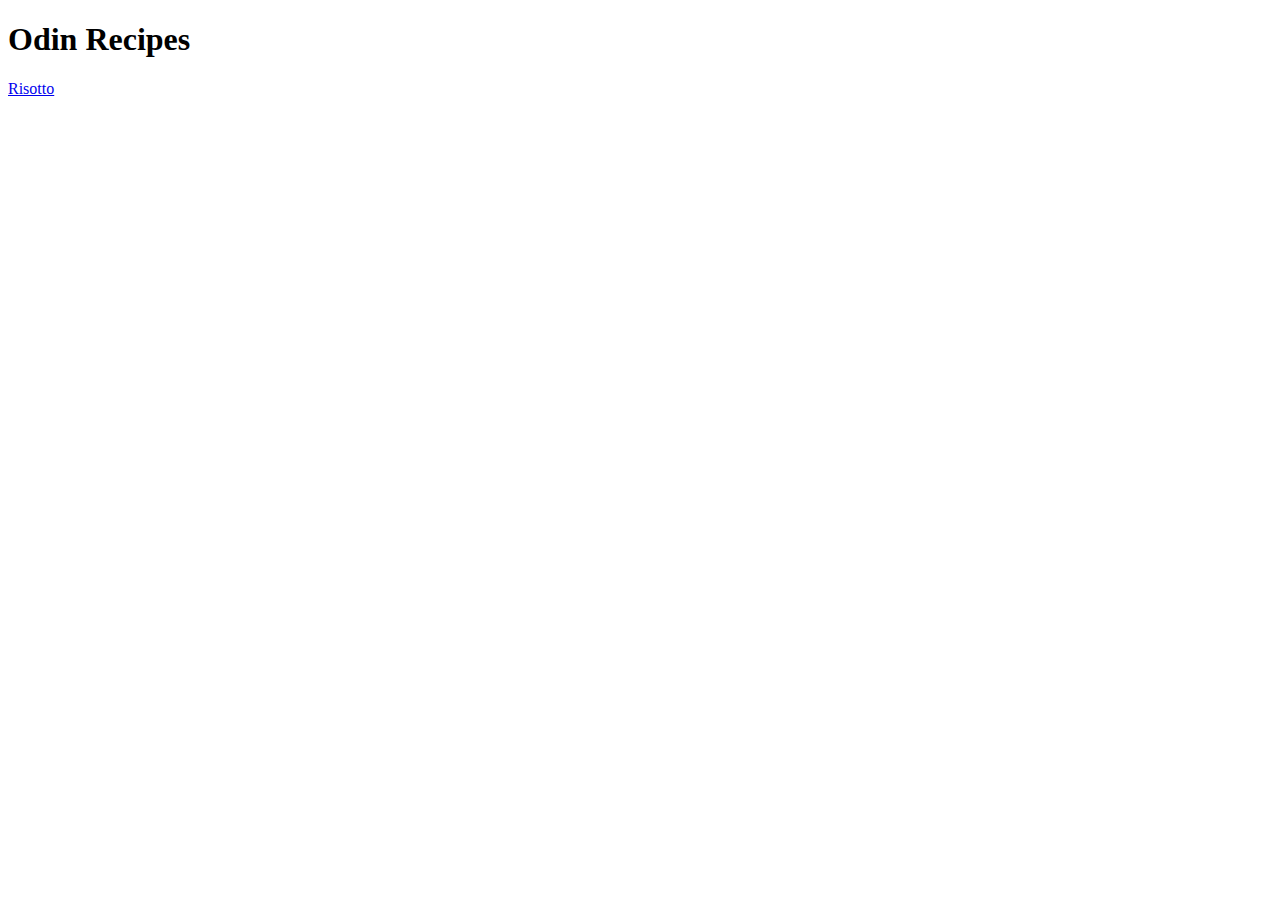
==== index.html @ 457339eb "Edit README.md file, add index.html and subpage" ====
<!DOCTYPE html> 
<html lang="EN">
    <head>
        <meta charset="UTF-8">
        <title>Odin Recipes </title>
    </head>

    <body>
        <h1>Odin Recipes</h1>
        <a href="./recipes/risotto.html">Risotto</a>     
    </body>

</html>
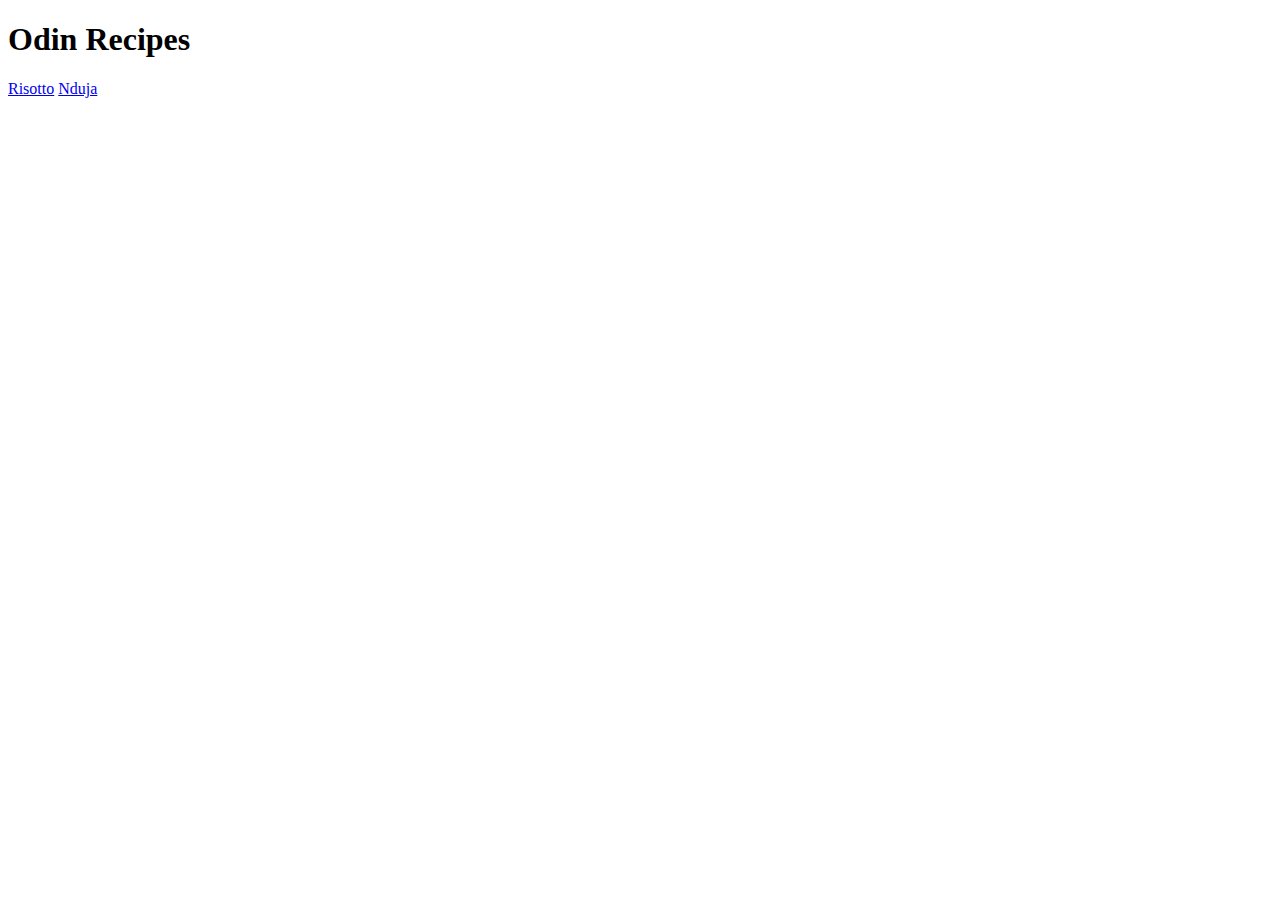
==== commit fe9a8408: "Add new "Nduja" webpage to the list" ====
--- a/index.html
+++ b/index.html
@@ -8,6 +8,7 @@
     <body>
         <h1>Odin Recipes</h1>
         <a href="./recipes/risotto.html">Risotto</a>     
+        <a href="./recipes/nduja.html">Nduja</a>
     </body>
 
 </html>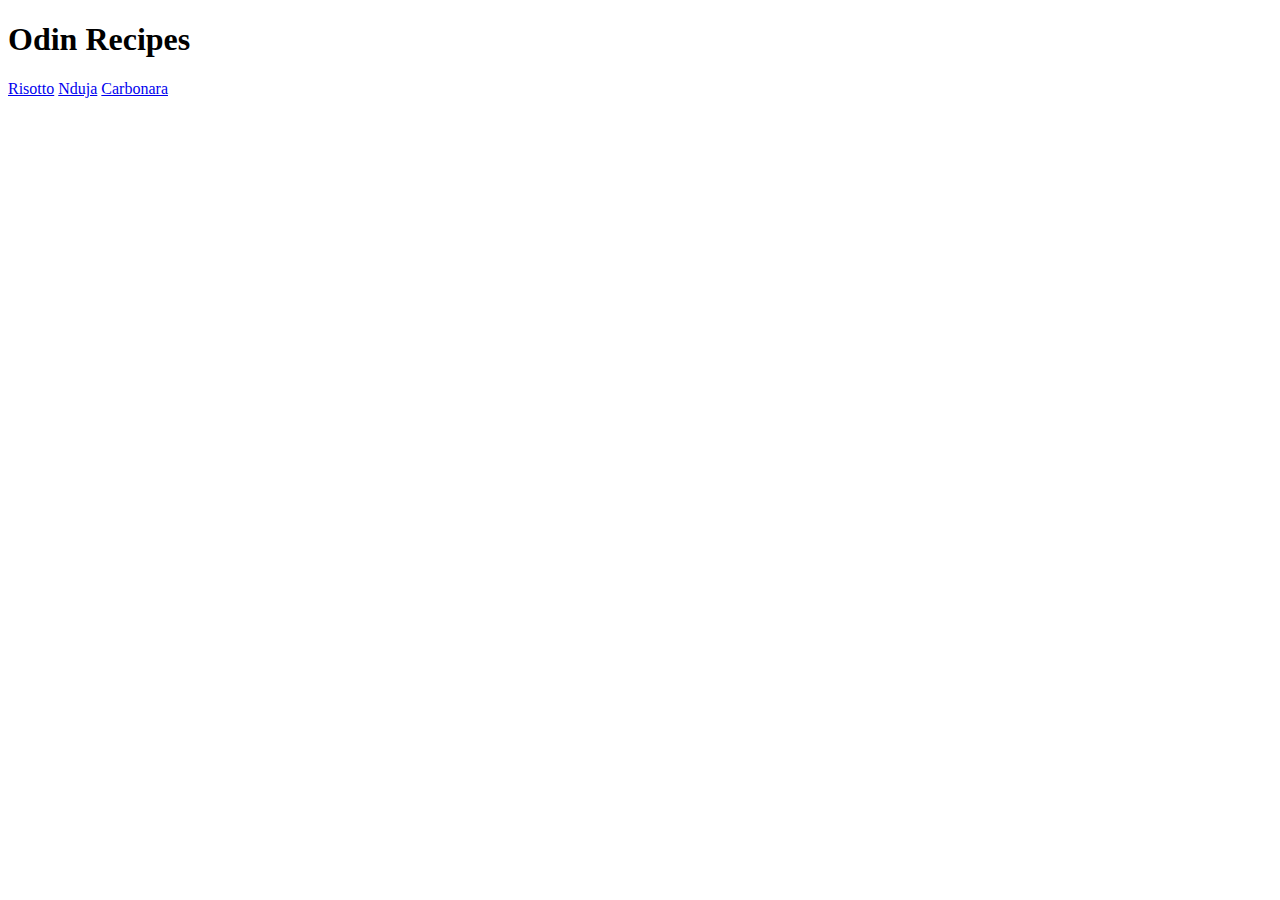
==== commit 72825208: "Add link to subpages" ====
--- a/index.html
+++ b/index.html
@@ -9,6 +9,7 @@
         <h1>Odin Recipes</h1>
         <a href="./recipes/risotto.html">Risotto</a>     
         <a href="./recipes/nduja.html">Nduja</a>
+        <a href="./recipes/carbonara.html">Carbonara</a>
     </body>
 
 </html>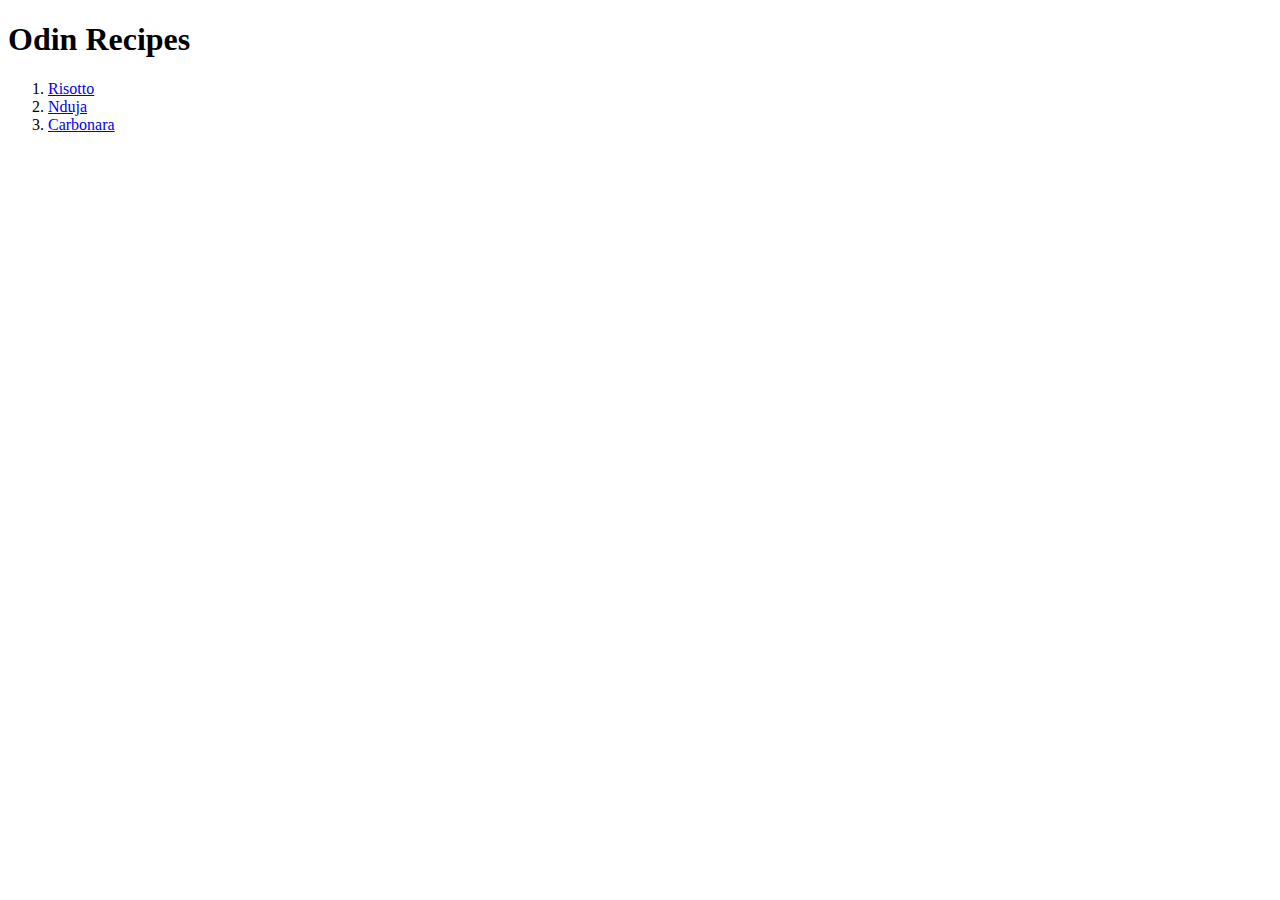
==== commit 9aaddbc2: "Add list style to the recipes" ====
--- a/index.html
+++ b/index.html
@@ -7,9 +7,12 @@
 
     <body>
         <h1>Odin Recipes</h1>
-        <a href="./recipes/risotto.html">Risotto</a>     
-        <a href="./recipes/nduja.html">Nduja</a>
-        <a href="./recipes/carbonara.html">Carbonara</a>
+            <ol>
+                <li><a href="./recipes/risotto.html">Risotto</a></li>     
+                <li><a href="./recipes/nduja.html">Nduja</a></li>
+                <li><a href="./recipes/carbonara.html">Carbonara</a></li>
+            </ol>
+        
     </body>
 
 </html>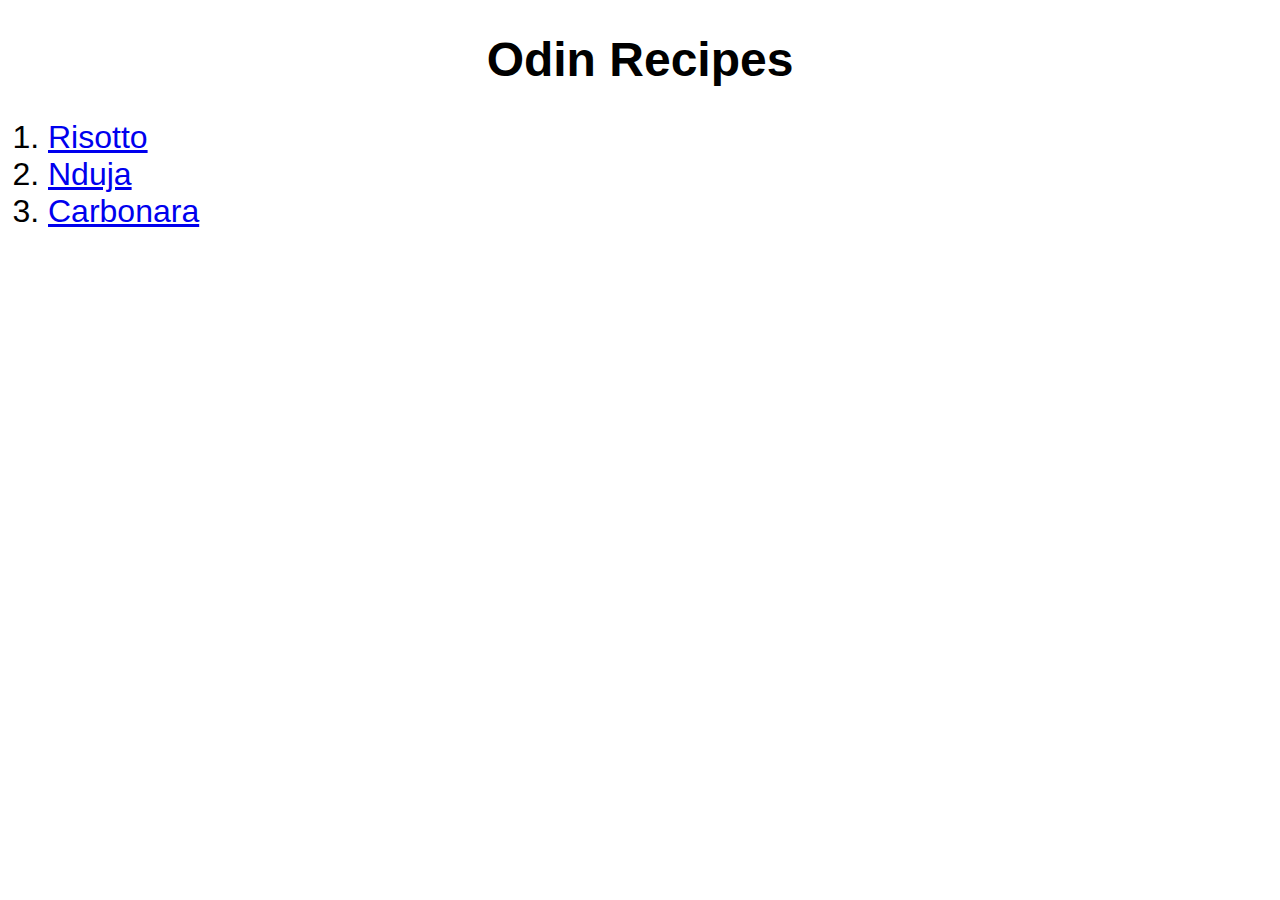
==== commit 037314c0: "Add CSS to HTML" ====
--- a/index.html
+++ b/index.html
@@ -3,11 +3,12 @@
     <head>
         <meta charset="UTF-8">
         <title>Odin Recipes </title>
+        <link rel="stylesheet" href="style.css">
     </head>
 
     <body>
         <h1>Odin Recipes</h1>
-            <ol>
+            <ol class="list">
                 <li><a href="./recipes/risotto.html">Risotto</a></li>     
                 <li><a href="./recipes/nduja.html">Nduja</a></li>
                 <li><a href="./recipes/carbonara.html">Carbonara</a></li>
--- a/style.css
+++ b/style.css
@@ -0,0 +1,13 @@
+body {
+    font-family: Verdana, Geneva, Tahoma, sans-serif;
+}
+
+h1 {
+    font-size: 3rem;
+    /* Why am I even using "em"? */
+    text-align: center;
+}
+
+.list {
+    font-size: 2rem;
+}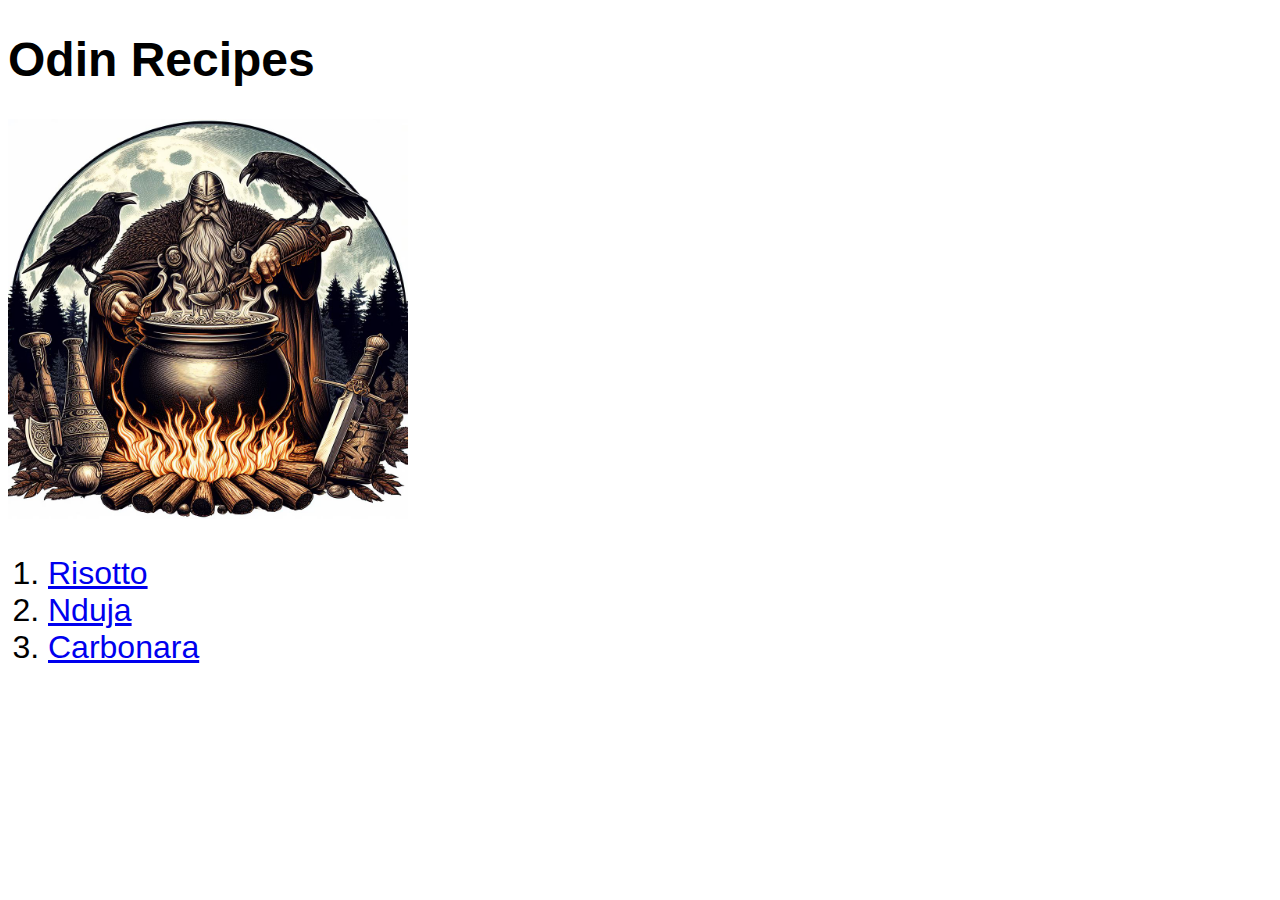
==== commit 90750194: "Add image to main page" ====
--- a/index.html
+++ b/index.html
@@ -8,6 +8,7 @@
 
     <body>
         <h1>Odin Recipes</h1>
+        <img class="main-image"  src="./images/Odin-cooking.jpeg" alt="The god Odin cooking">
             <ol class="list">
                 <li><a href="./recipes/risotto.html">Risotto</a></li>     
                 <li><a href="./recipes/nduja.html">Nduja</a></li>
--- a/style.css
+++ b/style.css
@@ -4,8 +4,12 @@
 
 h1 {
     font-size: 3rem;
-    /* Why am I even using "em"? */
-    text-align: center;
+    /* Why am I even using "rem"? */
+    text-align: left;
+}
+
+.main-image {
+    height: 25rem;
 }
 
 .list {
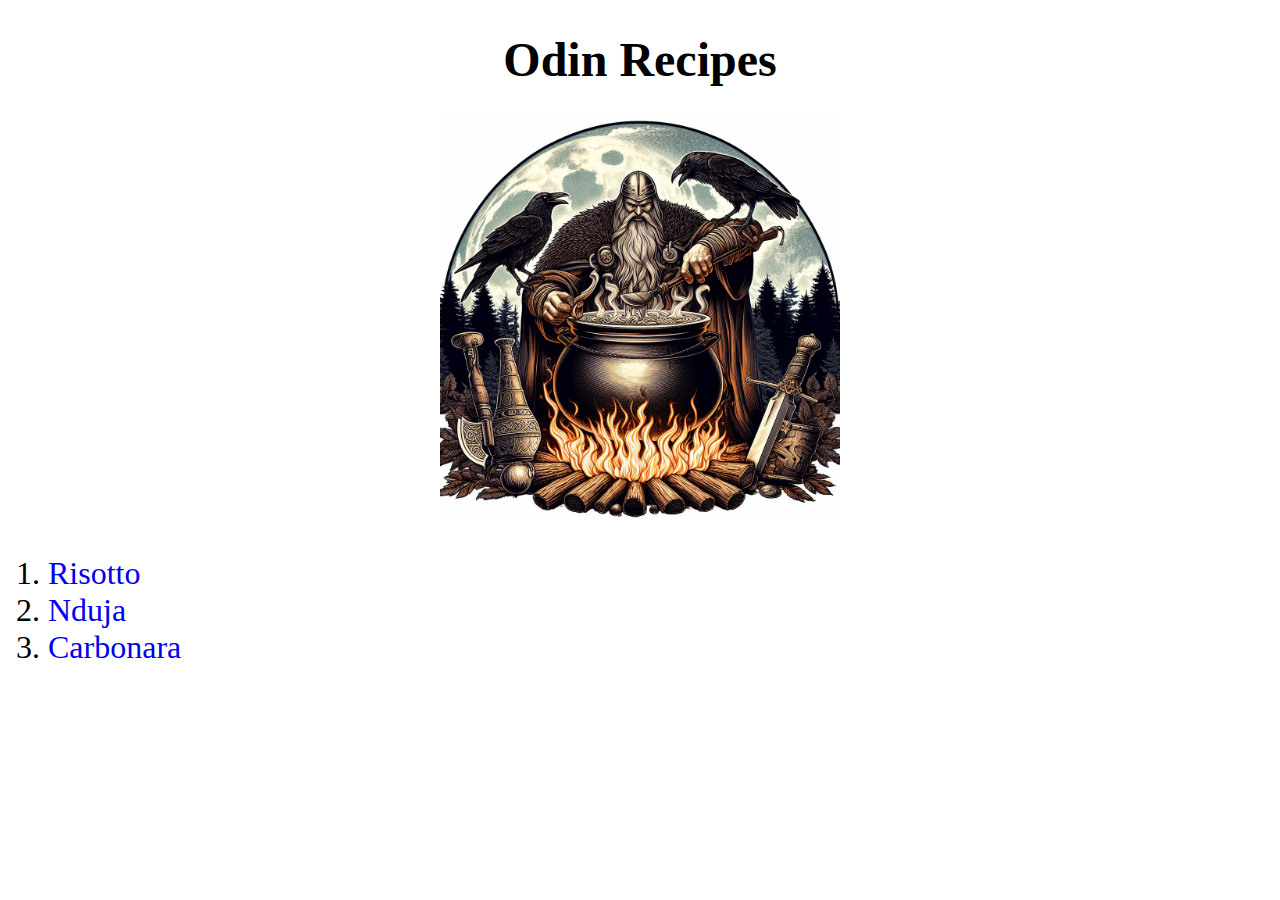
==== commit 2c54b1fd: "Modify style by adding box model" ====
--- a/index.html
+++ b/index.html
@@ -8,7 +8,9 @@
 
     <body>
         <h1>Odin Recipes</h1>
-        <img class="main-image"  src="./images/Odin-cooking.jpeg" alt="The god Odin cooking">
+        <div class="image-container">
+            <img class="main-image"  src="./images/Odin-cooking.jpeg" alt="The god Odin cooking">
+        </div>
             <ol class="list">
                 <li><a href="./recipes/risotto.html">Risotto</a></li>     
                 <li><a href="./recipes/nduja.html">Nduja</a></li>
--- a/style.css
+++ b/style.css
@@ -1,17 +1,35 @@
 body {
-    font-family: Verdana, Geneva, Tahoma, sans-serif;
+    font-family: Cambria, Cochin, Georgia, Times, 'Times New Roman', serif;
+    background-color: white;
+}
+
+a {
+    text-decoration: none;
+}
+
+/* I created this div because I had no idea where the frick align the image to the center */
+.image-container {
+    margin: 0 auto;
+    width: 400px;
 }
 
 h1 {
     font-size: 3rem;
     /* Why am I even using "rem"? */
-    text-align: left;
+    text-align: center;
 }
 
 .main-image {
-    height: 25rem;
+    height: 25em;
+    width: auto;
+    margin: 0 auto;
 }
 
 .list {
     font-size: 2rem;
+}
+
+.recipe {
+    background-color: black;
+    color: white;
 }